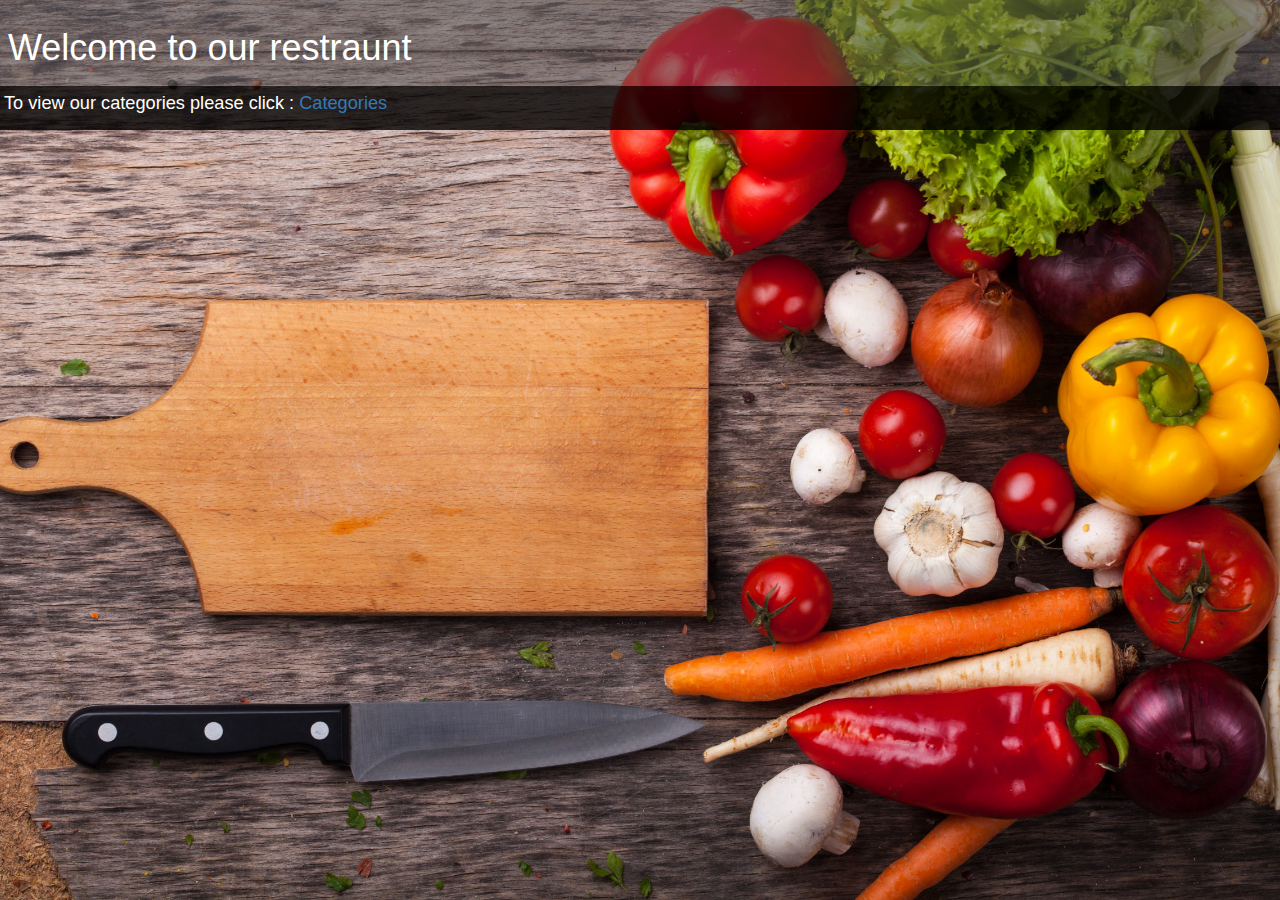
==== index.html @ 5702c18c "added all files" ====
<!DOCTYPE html>
<html ng-app="MenuApp">
<head>
	<title></title>
<link rel="stylesheet" type="text/css" href="https://maxcdn.bootstrapcdn.com/bootstrap/3.3.7/css/bootstrap.min.css">
		<link rel="stylesheet" type="text/css" href="css/main.css">
</head>
<body>



<ui-view></ui-view>

<!-- libraries -->
<script src="lib/angular.min.js"></script>
<script src="lib/angular-ui-router.min.js"></script>


<!-- compnent -->
<script src="src/data.module.js"></script>
<script src="src/menuapp.module.js"></script>


<!-- controller -->
<script src="src/menudata.controller.js"></script>


<!-- services-->
<script src="src/menudata.service.js"></script>
<script src="src/routes.js"></script>





</body>
</html>
---- css/main.css ----
body{
	background: url(../src/images/board.jpg) no-repeat center center fixed; 
  -webkit-background-size: cover;
  -moz-background-size: cover;
  -o-background-size: cover;
       background-size: cover;
	color: white;
}

.heading {
	background-color: rgba(65, 67, 71, 0.5);
	padding:8px;
	width: 100%;
}
.home{
	background-color: rgba( 0,0,0, .8);
	padding: 4px;
	font-size: 1.3em;
}
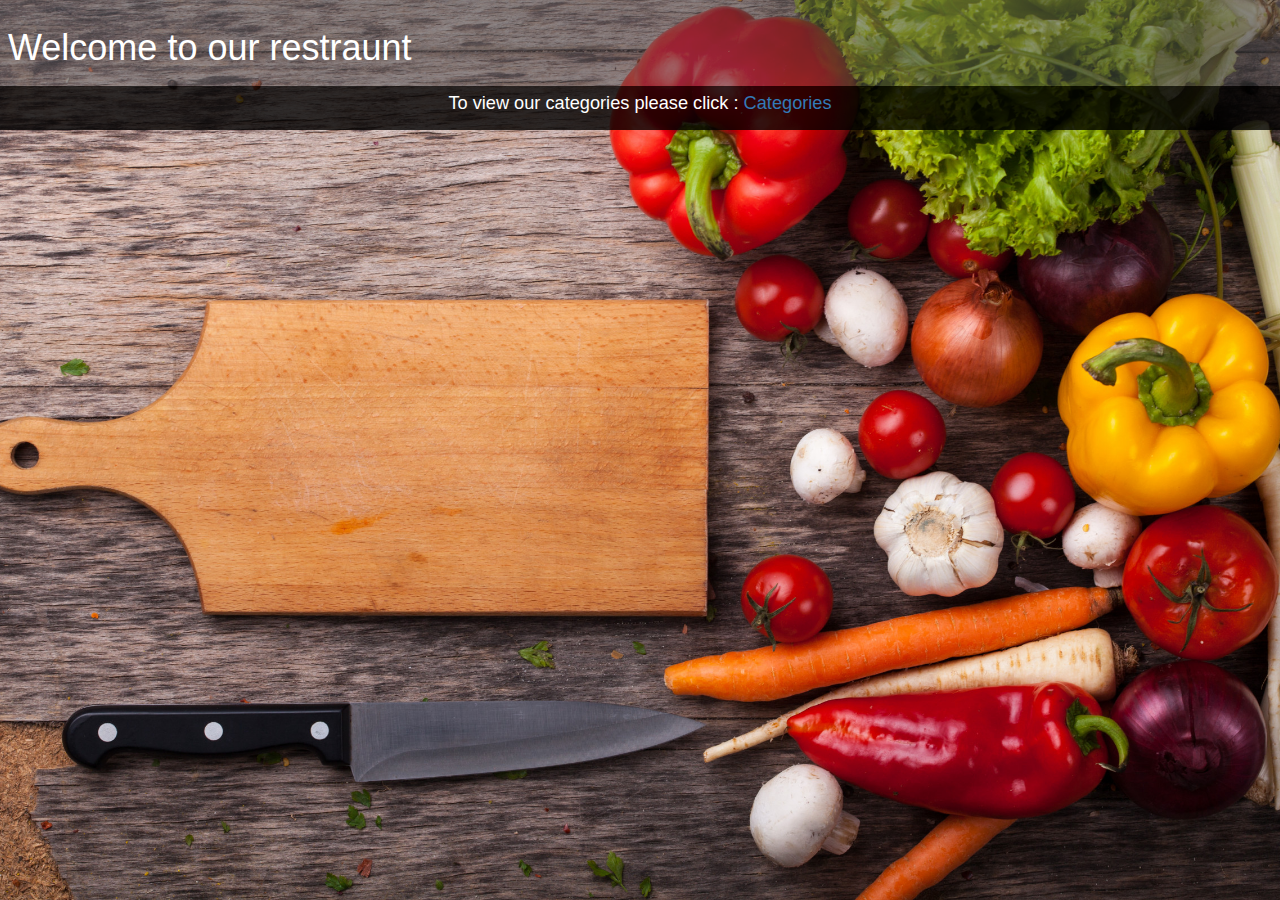
==== commit 51f61d34: "category links picking corrected url" ====
--- a/index.html
+++ b/index.html
@@ -6,7 +6,6 @@
 		<link rel="stylesheet" type="text/css" href="css/main.css">
 </head>
 <body>
-
 
 
 <ui-view></ui-view>
@@ -29,6 +28,8 @@
 <script src="src/menudata.service.js"></script>
 <script src="src/routes.js"></script>
 
+<!-- components -->
+<script src="src/categories.component.js"></script>
 
 
 
--- a/css/main.css
+++ b/css/main.css
@@ -14,6 +14,18 @@
 }
 .home{
 	background-color: rgba( 0,0,0, .8);
+    width: 100%;
 	padding: 4px;
 	font-size: 1.3em;
+	display: inline-block;
+	text-align: center;
+}
+}
+
+.home p{
+		background-color: rgba( 0,0,0, .8);
+		margin: 2px;
+		padding: 2px;
+
+
 }